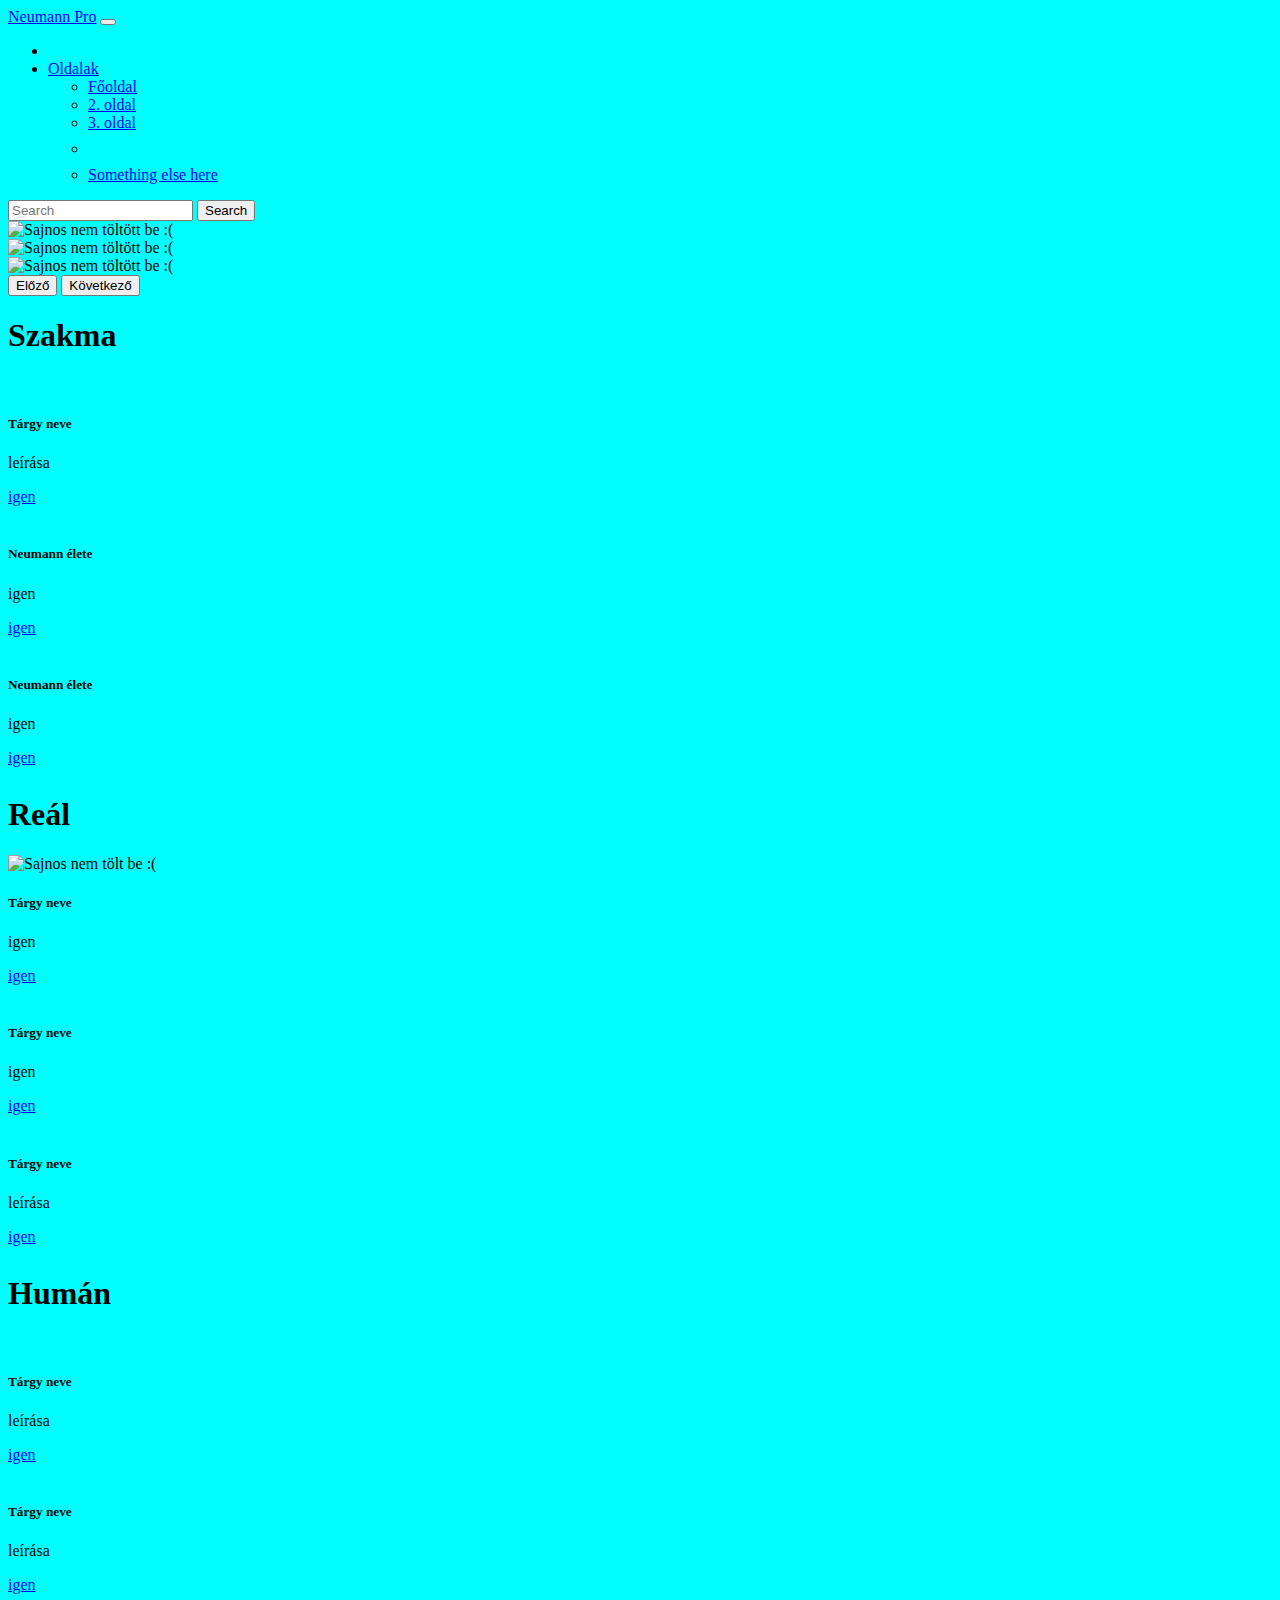
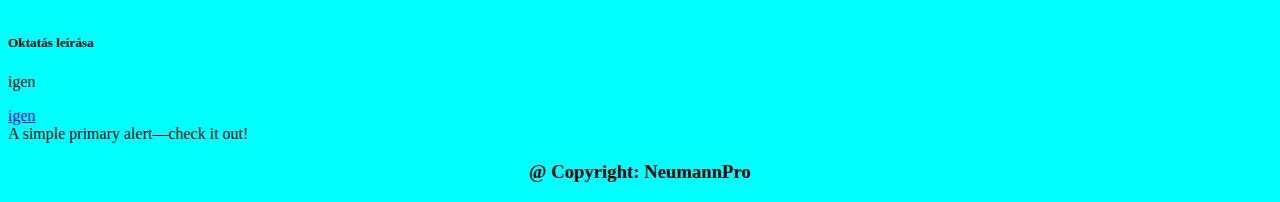
==== index1.html @ b9fd70da "Add files via upload" ====
<!DOCTYPE html>
<html lang="hu">

<head>
  <meta charset="UTF-8" />
  <meta name="author" content="Szabó-Nagy Patrik, Szerencsés Dávid, Csengeri Barnabás">
  <meta name="keywords" content="neu, neumann">
  <meta http-equiv="X-UA-Compatible" content="IE=edge" />
  <meta name="viewport" content="width=device-width, initial-scale=1.0" />
  <link href="https://cdn.jsdelivr.net/npm/bootstrap@5.0.2/dist/css/bootstrap.min.css" rel="stylesheet"
    integrity="sha384-EVSTQN3/azprG1Anm3QDgpJLIm9Nao0Yz1ztcQTwFspd3yD65VohhpuuCOmLASjC" crossorigin="anonymous" />
  <script src="https://cdn.jsdelivr.net/npm/bootstrap@5.0.2/dist/js/bootstrap.bundle.min.js"
    integrity="sha384-MrcW6ZMFYlzcLA8Nl+NtUVF0sA7MsXsP1UyJoMp4YLEuNSfAP+JcXn/tWtIaxVXM"
    crossorigin="anonymous"></script>
  <link rel="stylesheet" href="./style.css">
  <link rel="icon" type="image/x-icon" href="Neumann_pro_logo.png">
  <title>Oktatás</title>
</head>

<body>
  <nav class="navbar navbar-expand-lg bg-light">
    <div class="container-fluid">
      <a class="navbar-brand" href="./index.html">Neumann Pro</a>
      <button class="navbar-toggler" type="button" data-bs-toggle="collapse" data-bs-target="#navbarSupportedContent"
        aria-controls="navbarSupportedContent" aria-expanded="false" aria-label="Toggle navigation">
        <span class="navbar-toggler-icon"></span>
      </button>
      <div class="collapse navbar-collapse" id="navbarSupportedContent">
        <ul class="navbar-nav me-auto mb-2 mb-lg-0">
          <li class="nav-item">
            <a class="nav-link active" aria-current="page" href="#"></a>
          </li>
          <li class="nav-item dropdown">
            <a class="nav-link dropdown-toggle" href="#" role="button" data-bs-toggle="dropdown" aria-expanded="false">
              Oldalak
            </a>
            <ul class="dropdown-menu">
              <li><a class="dropdown-item" href="./index.html">Főoldal</a></li>
              <li><a class="dropdown-item" href="./index1.html">2. oldal</a></li>
              <li><a class="dropdown-item" href="./index2.html">3. oldal</a></li>
              <li>
                <hr class="dropdown-divider">
              </li>
              <li><a class="dropdown-item" href="#">Something else here</a></li>
            </ul>
          </li>
        </ul>
        <form class="d-flex" role="search">
          <input class="form-control me-2" type="search" placeholder="Search" aria-label="Search">
          <button class="btn btn-outline-success" type="submit">Search</button>
        </form>
      </div>
    </div>
  </nav>
  <div class="m-5">
    <div id="carouselExampleControls" class="carousel slide" data-bs-ride="carousel">
      <div class="carousel-inner">
        <div class="carousel-item active">
          <img src="../img/wallpapersden.jpg" class="img-fluid" alt="Sajnos nem töltött be :(">
        </div>
        <div class="carousel-item">
          <img src="../img/wallpapersden.jpg" class="img-fluid" alt="Sajnos nem töltött be :(">
        </div>
        <div class="carousel-item">
          <img src="../img/wallpapersden.jpg" class="img-fluid" alt="Sajnos nem töltött be :(">
        </div>
      </div>
      <button class="carousel-control-prev" type="button" data-bs-target="#carouselExampleControls"
        data-bs-slide="prev">
        <span class="carousel-control-prev-icon" aria-hidden="true"></span>
        <span class="visually-hidden">Előző</span>
      </button>
      <button class="carousel-control-next" type="button" data-bs-target="#carouselExampleControls"
        data-bs-slide="next">
        <span class="carousel-control-next-icon" aria-hidden="true"></span>
        <span class="visually-hidden">Következő</span>
      </button>
    </div>
  </div>
  <script>
    function igen1() {
      alert('nemmegyhehe, nem tudom mit vártál haha')
    };
    function igen2() {
      alert('mégmindignemmegyhehe, nem tudom mit vártál haha')
    };
    function igen3() {
      alert('Megint megpróbáltad?, szégyen')
    };
    function igen4() {
      alert('Ismét próbálkozol?, nagy bajok vannak!')
    };
    function igen5() {
      alert('Te tényleg nem tudod abbahagyni a gomboknak a nyomkodását?, nagyobb bajok vannak mint hittem')
    };
    function igen3() {
      alert('Burh! Remélem ez már az utolsó, szégyen')
    };
  </script>
  <div class="container" id="fou">
    <div class="row">
      <div class="col-md-12">
        <h1>Szakma</h1>
      </div>
    </div>
  </div>
  <div class="container text-center m-5" id="card">
    <div class="row">
      <div class="col-lg-4">
        <div class="card">
          <div class="card" style="width: 5 rem;">
            <img src="../img/images (3).jfif" class="card-img-top" alt="">
            <div class="card-body">
              <h5 class="card-title">Tárgy neve</h5>
              <p class="card-text">leírása</p>
              <a href="#" class="btn btn-primary" onclick="igen1()">igen</a>
            </div>
          </div>
        </div>
      </div>
      <div class="col-lg-4">
        <div class="card">
          <div class="card" style="width: 5 rem;">
            <img src="../img/images (3).jfif" class="card-img-top" alt="">
            <div class="card-body">
              <h5 class="card-title">Neumann élete</h5>
              <p class="card-text">igen</p>
              <a href="#" class="btn btn-primary" onclick="igen2()">igen</a>
            </div>
          </div>
        </div>
      </div>
      <div class="col-lg-4">
        <div class="card">
          <div class="card" style="width: 5 rem;">
            <img src="../img/images (3).jfif" class="card-img-top" alt="">
            <div class="card-body">
              <h5 class="card-title">Neumann élete</h5>
              <p class="card-text">igen</p>
              <a href="#" class="btn btn-primary" onclick="igen3()">igen</a>
            </div>
          </div>
        </div>
      </div>
    </div>
  </div>
  <hr>
  <div class="container">
    <div class="row">
      <div class="col-md-12">
        <h1>Reál</h1>
      </div>
    </div>
  </div>
  <div class="container text-center m-5" id="card">
    <div class="row">
      <div class="col-lg-4">
        <div class="card">
          <div class="card" style="width: 5 rem;">
            <img src="../img/images (3).jfif" class="card-img-top" alt="Sajnos nem tölt be :(">
            <div class="card-body">
              <h5 class="card-title">Tárgy neve</h5>
              <p class="card-text">igen</p>
              <a href="#" class="btn btn-primary" onclick="igen4()">igen</a>
            </div>
          </div>
        </div>
      </div>
      <div class="col-lg-4">
        <div class="card">
          <div class="card" style="width: 5 rem;">
            <img src="../img/images (3).jfif" class="card-img-top" alt="">
            <div class="card-body">
              <h5 class="card-title">Tárgy neve</h5>
              <p class="card-text">igen</p>
              <a href="#" class="btn btn-primary" onclick="igen5()">igen</a>
            </div>
          </div>
        </div>
      </div>
      <div class="col-lg-4">
        <div class="card">
          <div class="card" style="width: 5 rem;">
            <img src="../img/images (3).jfif" class="card-img-top" alt="">
            <div class="card-body">
              <h5 class="card-title">Tárgy neve</h5>
              <p class="card-text">leírása</p>
              <a href="#" class="btn btn-primary" onclick="igen6()">igen</a>
            </div>
          </div>
        </div>
      </div>
    </div>
  </div>
  <hr>
  <div class="container">
    <div class="row">
      <div class="col-md-12">
        <h1>Humán</h1>
      </div>
    </div>
  </div>
  <div class="container text-center m-5" id="card">
    <div class="row">
      <div class="col-lg-4">
        <div class="card">
          <div class="card" style="width: 5 rem;">
            <img src="../img/images (3).jfif" class="card-img-top" alt="">
            <div class="card-body">
              <h5 class="card-title">Tárgy neve</h5>
              <p class="card-text">leírása</p>
              <a href="#" class="btn btn-primary">igen</a>
            </div>
          </div>
        </div>
      </div>
      <div class="col-lg-4">
        <div class="card">
          <div class="card" style="width: 5 rem;">
            <img src="../img/images (3).jfif" class="card-img-top" alt="">
            <div class="card-body">
              <h5 class="card-title">Tárgy neve</h5>
              <p class="card-text">leírása</p>
              <a href="#" class="btn btn-primary">igen</a>
            </div>
          </div>
        </div>
      </div>
      <div class="col-lg-4">
        <div class="card">
          <div class="card" style="width: 5 rem;">
            <img src="../img/images (3).jfif" class="card-img-top" alt="">
            <div class="card-body">
              <h5 class="card-title">Oktatás leírása</h5>
              <p class="card-text">igen</p>
              <a href="#" class="btn btn-primary">igen</a>
            </div>
          </div>
        </div>
      </div>
    </div>
  </div>
  <div class="alert alert-primary" role="alert">
    A simple primary alert—check it out!
  </div>

  <div class="container-fluid, fekete">
    <div class="container">
      <div class="row">
        <div class="col-md-12">
          <footer>
            <h3>@ Copyright: NeumannPro</h3>
          </footer>
        </div>
      </div>
    </div>

</body>

</html>
---- style.css ----
body{
   background-color: aqua;
   color: black;
}
hr{
   border-radius: 0%;
   border: 0cm;
}
.img-fluid{
   height: 720px;
   text-align: center;
   image-rendering: optimizeQuality;
   padding: 2;
}
footer{
   text-align: center;
}
.fou{
   text-align: left;
}
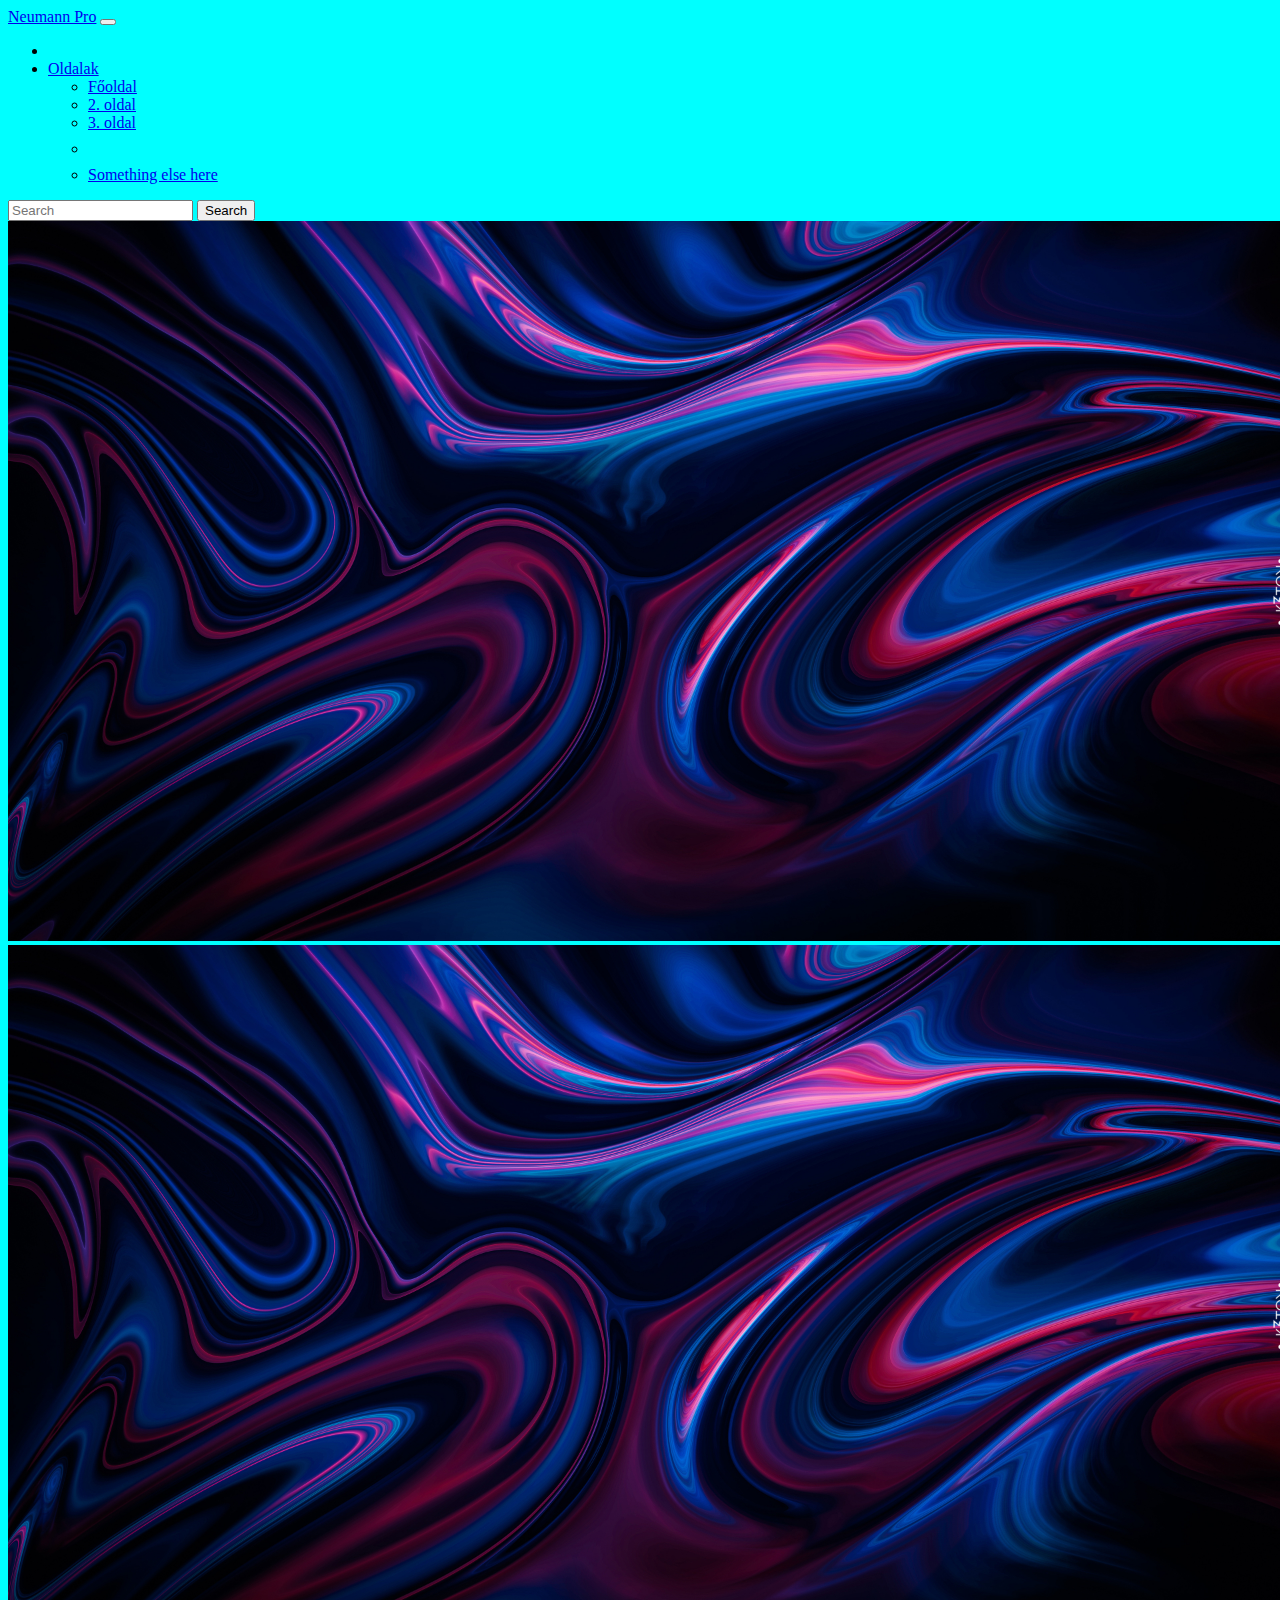
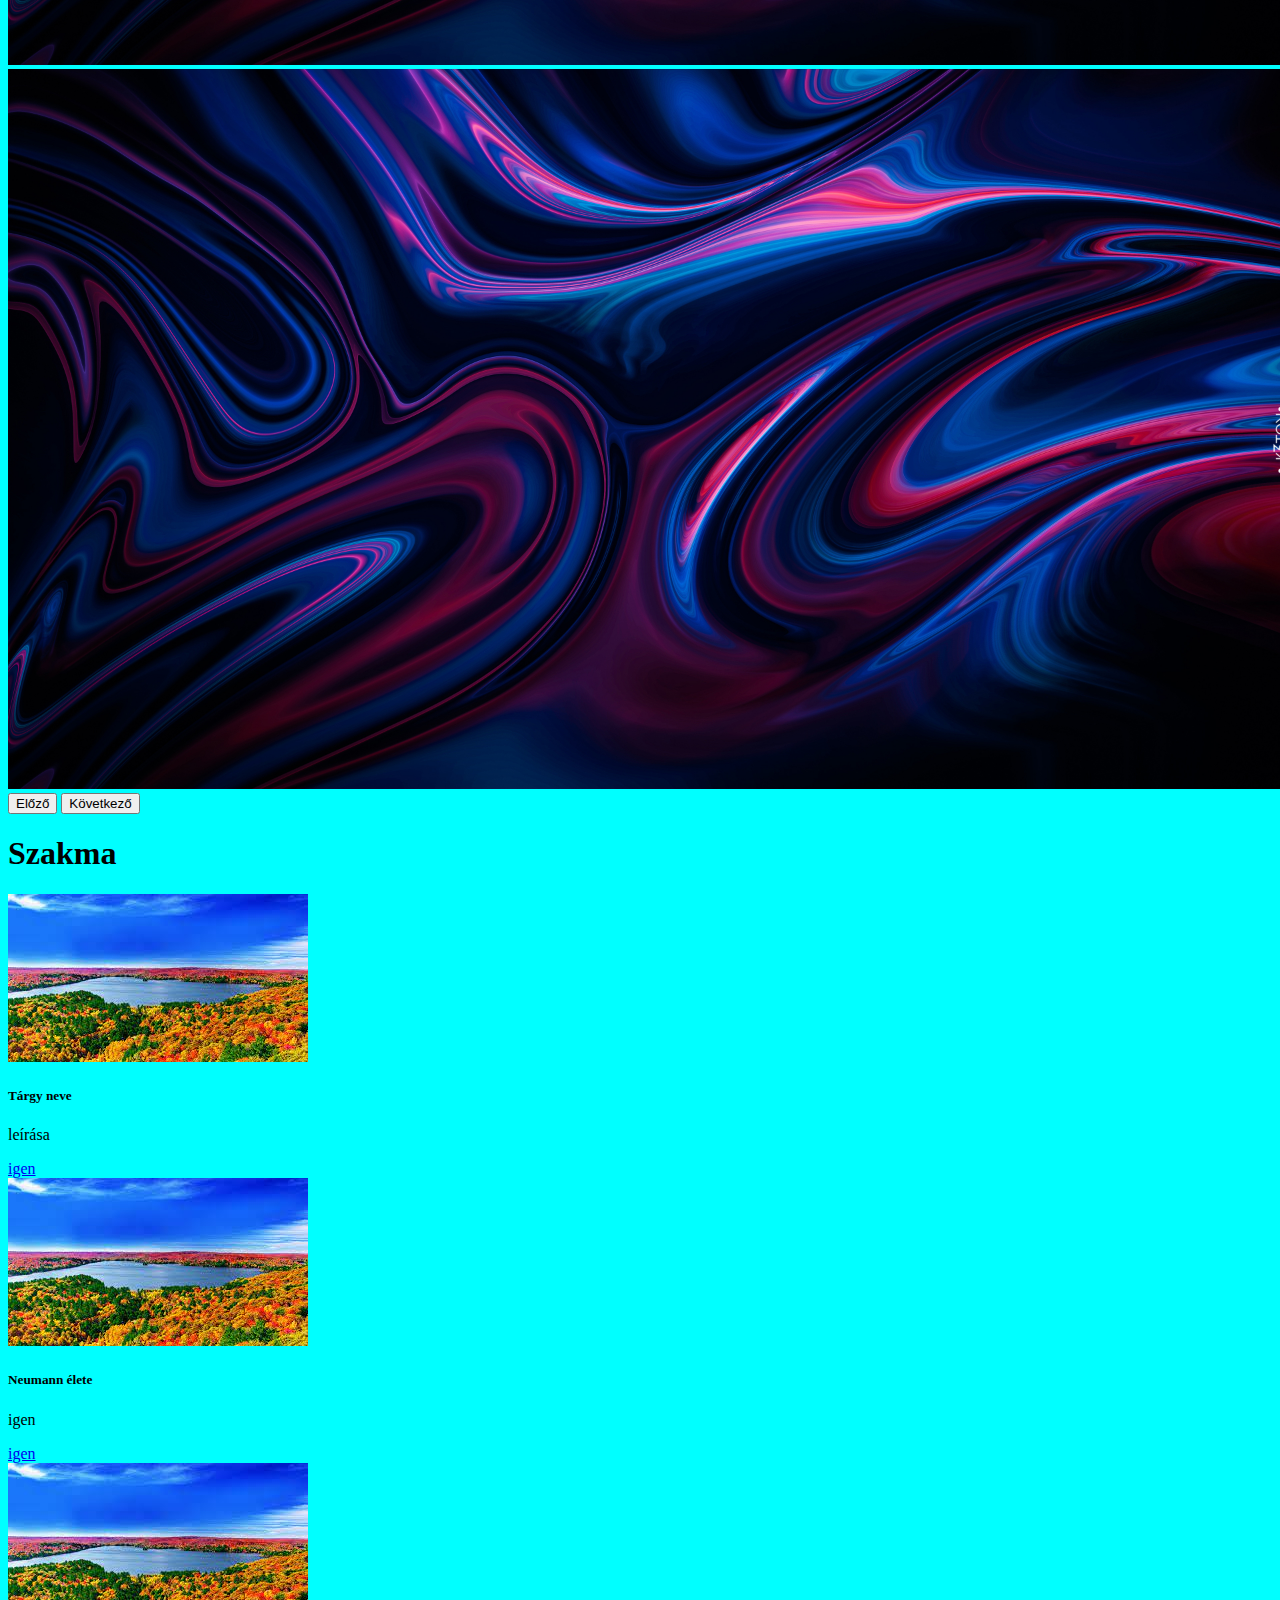
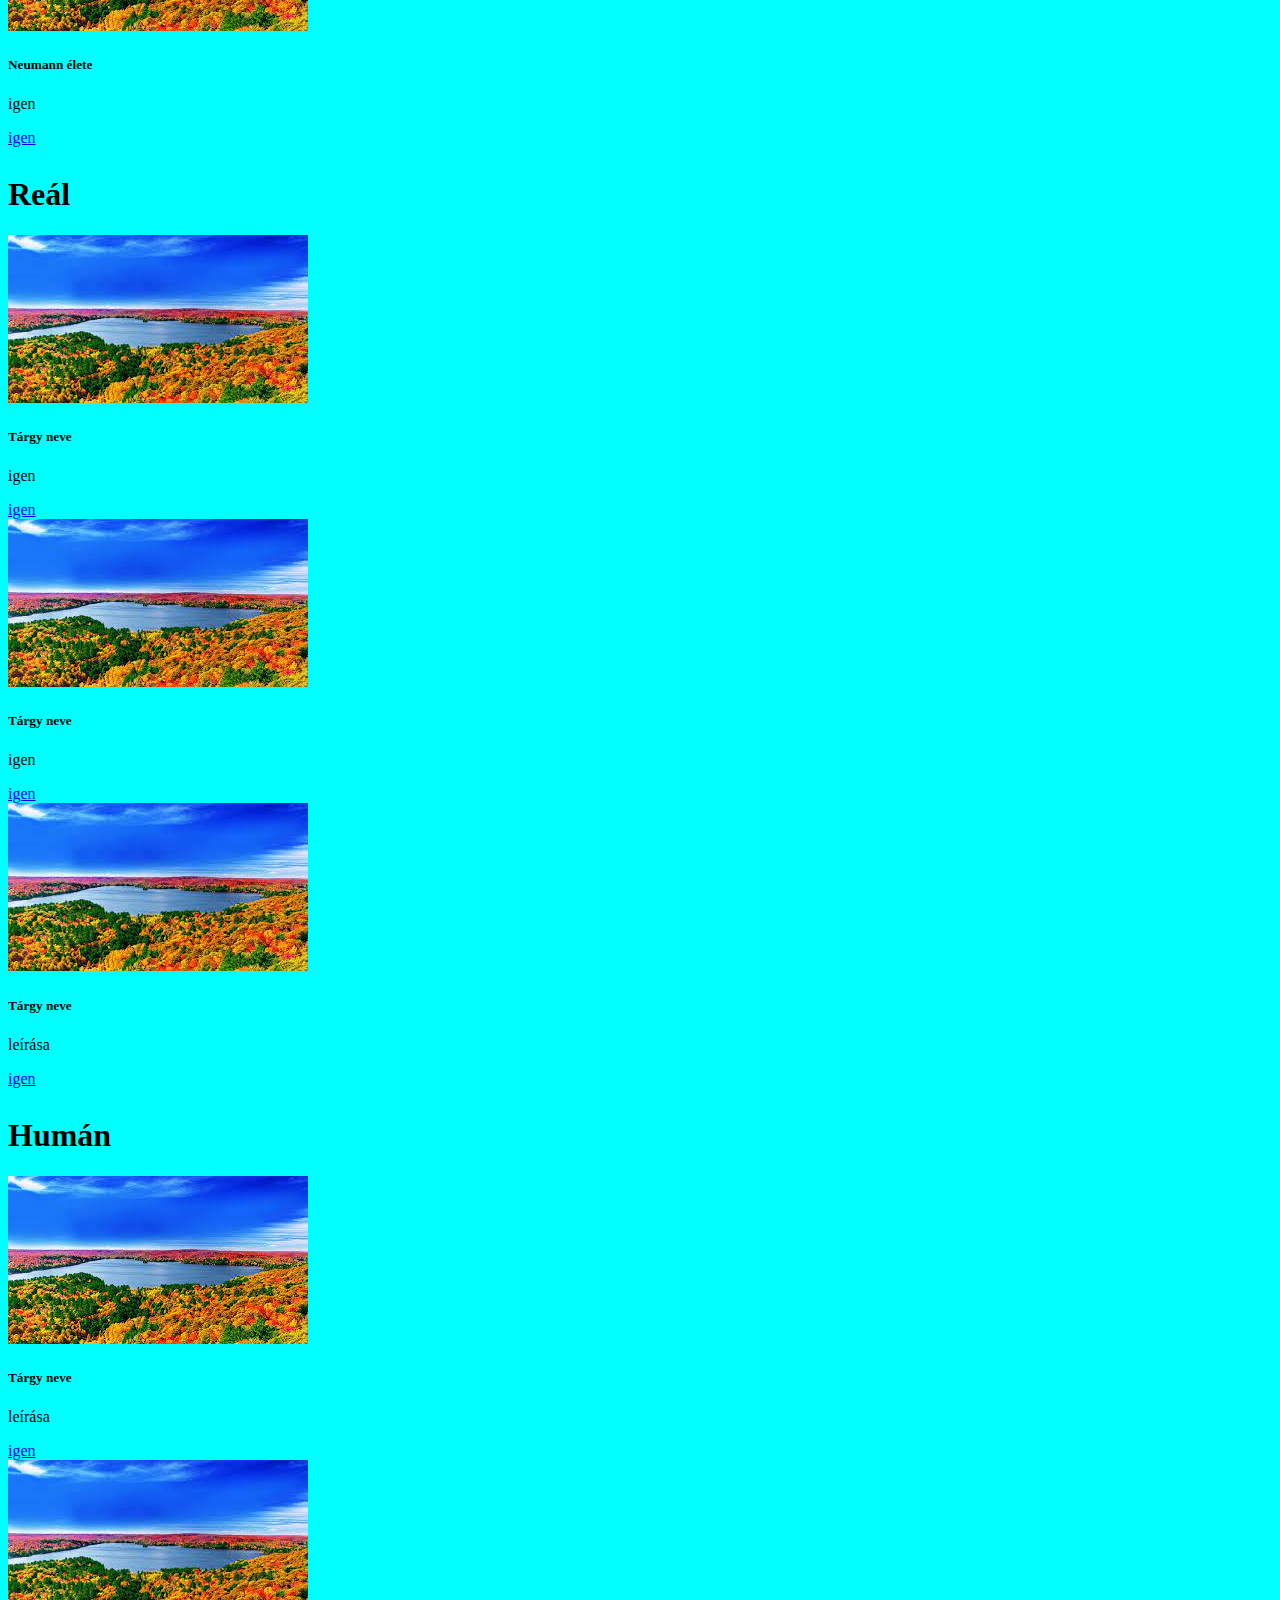
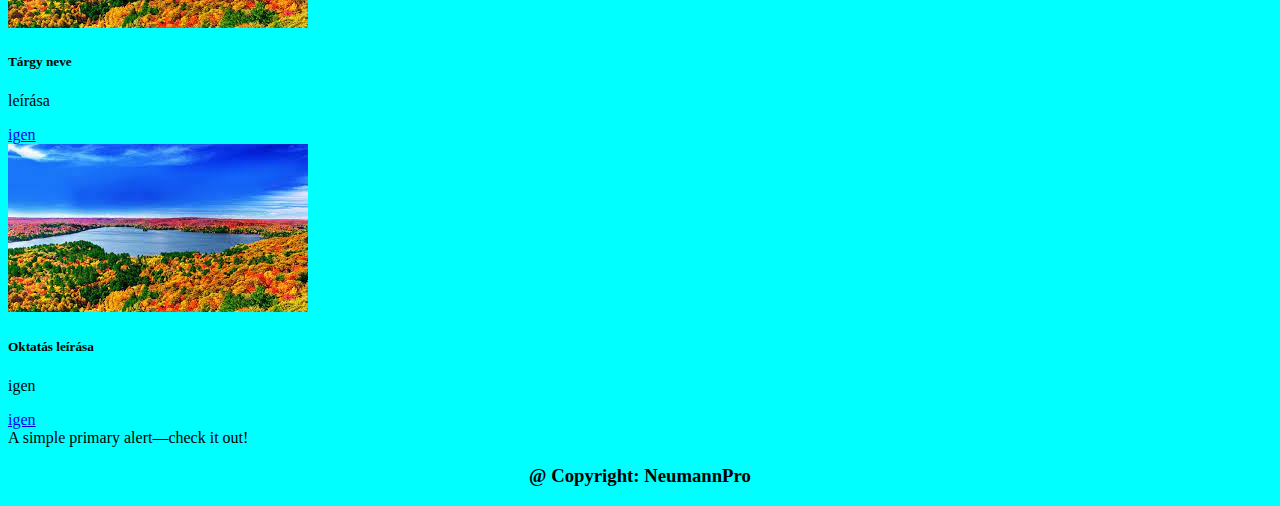
==== commit 37c1e248: "elso" ====
--- a/index1.html
+++ b/index1.html
@@ -35,9 +35,9 @@
               Oldalak
             </a>
             <ul class="dropdown-menu">
-              <li><a class="dropdown-item" href="./index.html">Főoldal</a></li>
-              <li><a class="dropdown-item" href="./index1.html">2. oldal</a></li>
-              <li><a class="dropdown-item" href="./index2.html">3. oldal</a></li>
+              <li><a class="dropdown-item" href="index.html">Főoldal</a></li>
+              <li><a class="dropdown-item" href="index1.html">2. oldal</a></li>
+              <li><a class="dropdown-item" href="index2.html">3. oldal</a></li>
               <li>
                 <hr class="dropdown-divider">
               </li>
@@ -56,13 +56,13 @@
     <div id="carouselExampleControls" class="carousel slide" data-bs-ride="carousel">
       <div class="carousel-inner">
         <div class="carousel-item active">
-          <img src="../img/wallpapersden.jpg" class="img-fluid" alt="Sajnos nem töltött be :(">
+          <img src="wallpapersden.jpg" class="img-fluid" alt="Sajnos nem töltött be :(">
         </div>
         <div class="carousel-item">
-          <img src="../img/wallpapersden.jpg" class="img-fluid" alt="Sajnos nem töltött be :(">
+          <img src="wallpapersden.jpg" class="img-fluid" alt="Sajnos nem töltött be :(">
         </div>
         <div class="carousel-item">
-          <img src="../img/wallpapersden.jpg" class="img-fluid" alt="Sajnos nem töltött be :(">
+          <img src="wallpapersden.jpg" class="img-fluid" alt="Sajnos nem töltött be :(">
         </div>
       </div>
       <button class="carousel-control-prev" type="button" data-bs-target="#carouselExampleControls"
@@ -109,7 +109,7 @@
       <div class="col-lg-4">
         <div class="card">
           <div class="card" style="width: 5 rem;">
-            <img src="../img/images (3).jfif" class="card-img-top" alt="">
+            <img src="images (3).jfif" class="card-img-top" alt="">
             <div class="card-body">
               <h5 class="card-title">Tárgy neve</h5>
               <p class="card-text">leírása</p>
@@ -121,7 +121,7 @@
       <div class="col-lg-4">
         <div class="card">
           <div class="card" style="width: 5 rem;">
-            <img src="../img/images (3).jfif" class="card-img-top" alt="">
+            <img src="images (3).jfif" class="card-img-top" alt="">
             <div class="card-body">
               <h5 class="card-title">Neumann élete</h5>
               <p class="card-text">igen</p>
@@ -133,7 +133,7 @@
       <div class="col-lg-4">
         <div class="card">
           <div class="card" style="width: 5 rem;">
-            <img src="../img/images (3).jfif" class="card-img-top" alt="">
+            <img src="images (3).jfif" class="card-img-top" alt="">
             <div class="card-body">
               <h5 class="card-title">Neumann élete</h5>
               <p class="card-text">igen</p>
@@ -157,7 +157,7 @@
       <div class="col-lg-4">
         <div class="card">
           <div class="card" style="width: 5 rem;">
-            <img src="../img/images (3).jfif" class="card-img-top" alt="Sajnos nem tölt be :(">
+            <img src="images (3).jfif" class="card-img-top" alt="Sajnos nem tölt be :(">
             <div class="card-body">
               <h5 class="card-title">Tárgy neve</h5>
               <p class="card-text">igen</p>
@@ -169,7 +169,7 @@
       <div class="col-lg-4">
         <div class="card">
           <div class="card" style="width: 5 rem;">
-            <img src="../img/images (3).jfif" class="card-img-top" alt="">
+            <img src="images (3).jfif" class="card-img-top" alt="">
             <div class="card-body">
               <h5 class="card-title">Tárgy neve</h5>
               <p class="card-text">igen</p>
@@ -181,7 +181,7 @@
       <div class="col-lg-4">
         <div class="card">
           <div class="card" style="width: 5 rem;">
-            <img src="../img/images (3).jfif" class="card-img-top" alt="">
+            <img src="images (3).jfif" class="card-img-top" alt="">
             <div class="card-body">
               <h5 class="card-title">Tárgy neve</h5>
               <p class="card-text">leírása</p>
@@ -205,7 +205,7 @@
       <div class="col-lg-4">
         <div class="card">
           <div class="card" style="width: 5 rem;">
-            <img src="../img/images (3).jfif" class="card-img-top" alt="">
+            <img src="images (3).jfif" class="card-img-top" alt="">
             <div class="card-body">
               <h5 class="card-title">Tárgy neve</h5>
               <p class="card-text">leírása</p>
@@ -217,7 +217,7 @@
       <div class="col-lg-4">
         <div class="card">
           <div class="card" style="width: 5 rem;">
-            <img src="../img/images (3).jfif" class="card-img-top" alt="">
+            <img src="images (3).jfif" class="card-img-top" alt="">
             <div class="card-body">
               <h5 class="card-title">Tárgy neve</h5>
               <p class="card-text">leírása</p>
@@ -229,7 +229,7 @@
       <div class="col-lg-4">
         <div class="card">
           <div class="card" style="width: 5 rem;">
-            <img src="../img/images (3).jfif" class="card-img-top" alt="">
+            <img src="images (3).jfif" class="card-img-top" alt="">
             <div class="card-body">
               <h5 class="card-title">Oktatás leírása</h5>
               <p class="card-text">igen</p>
